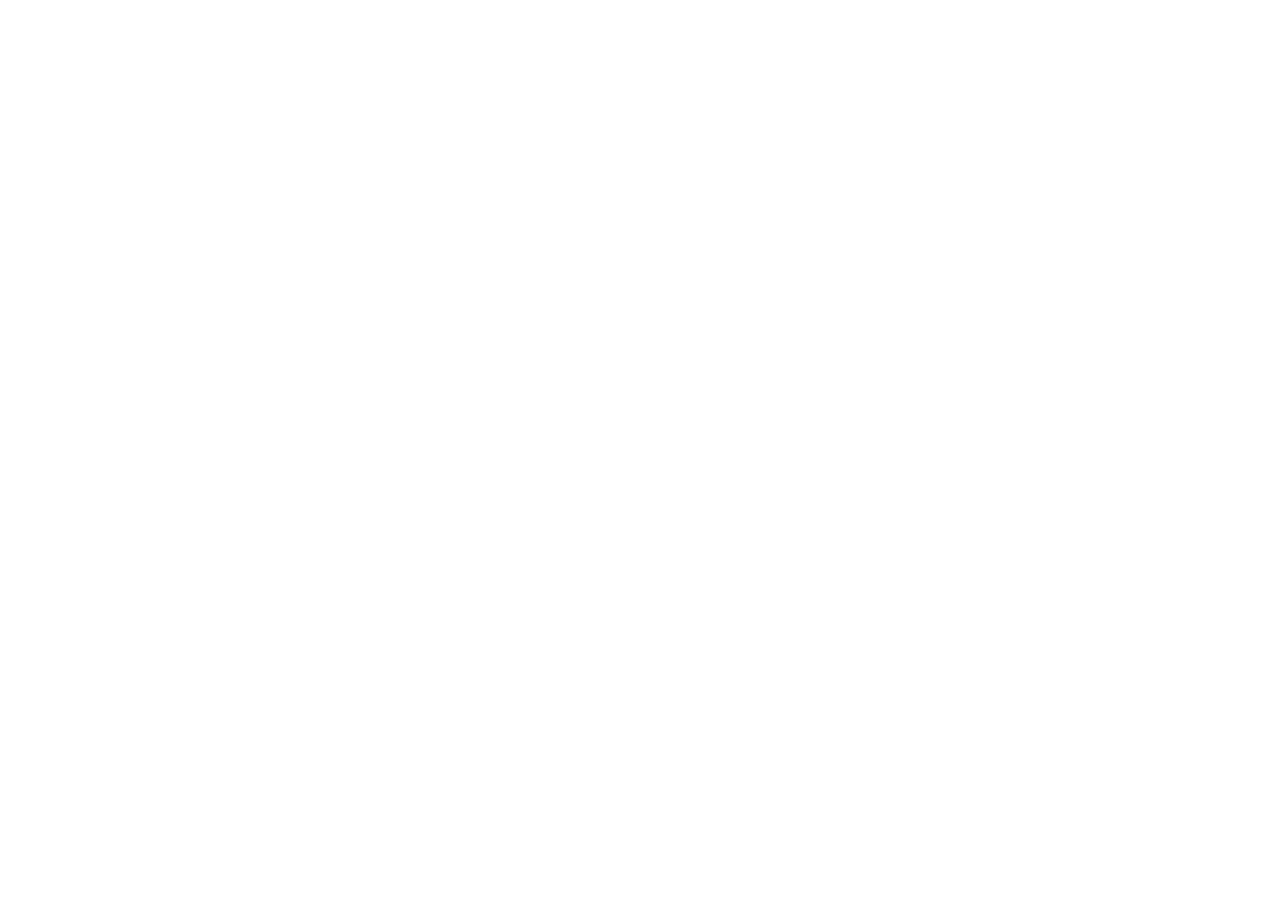
==== WebDev_Unit1/WDLesson1_1Practical/index.html @ 5880a49d "Chnage" ====
<!DOCTYPE html>
<!-- Lesson 1:How do we display text on a web page?
     Resources 
      https://www.w3schools.com/html/html_intro.asp
      https://www.w3schools.com/tags/tag_hr.asp
      https://www.w3schools.com/tags/tag_hn.asp
      https://www.w3schools.com/tags/tag_p.asp
-->

<html>
  <head>
    <!-- Challenge 1: Change the title of the page to Web Technologies -->
    <title>Page Title</title>
  </head>
  <body>
    <!-- Challenge 2: Create a heading, h1 for Web Technologies -->
    
    
    <!-- Challenge 3: Create a heading, h3 for HTML -->

    <!-- Challenge 4: Create a paragraph explaining what is HTML. At least 3 sentences. -->
    
    <!-- Challenge 4a: Insert a horizontal rule, hr -->

    
    <!-- Challenge 5: Create a heading, h3 for CSS -->
    
    <!-- Challenge 6: Create a paragraph explaining what is CSS.  At least 3 sentences. -->
    
    <!-- Challenge 6a: Insert a horizontal rule, hr -->
    
    <!-- Challenge 7: Create a heading, h3 for JavaScript -->
    
    <!-- Challenge 8: Create a paragraph explaining what is JavaScript.  At least 3 sentences. -->
    
    <!-- Challenge 8a: Insert a horizontal rule, hr -->
    
    
    <!-- Challenge Bonus: Similar to the concepts above add one more web technology using a heading and paragraph.  Here are some suggestions of concepts: JQuery, Bootstrap, AFrame -->
  </body>
</html>
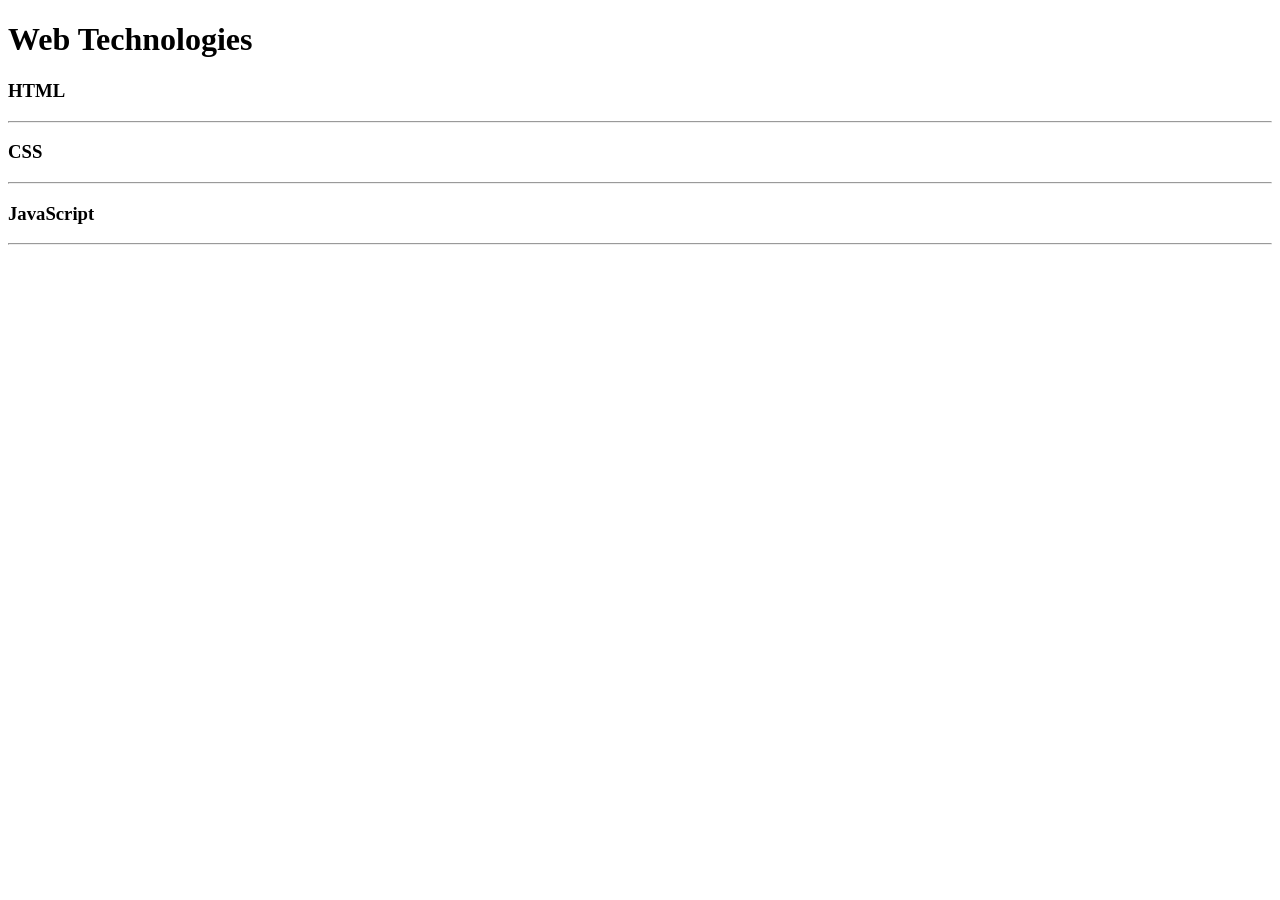
==== commit 086f3cd1: "Test" ====
--- a/WebDev_Unit1/WDLesson1_1Practical/index.html
+++ b/WebDev_Unit1/WDLesson1_1Practical/index.html
@@ -10,31 +10,31 @@
 <html>
   <head>
     <!-- Challenge 1: Change the title of the page to Web Technologies -->
-    <title>Page Title</title>
+    <title>Web Technologies</title>
   </head>
   <body>
     <!-- Challenge 2: Create a heading, h1 for Web Technologies -->
-    
+    <h1>Web Technologies</h1>
     
     <!-- Challenge 3: Create a heading, h3 for HTML -->
-
+    <h3>HTML</h3>
     <!-- Challenge 4: Create a paragraph explaining what is HTML. At least 3 sentences. -->
     
     <!-- Challenge 4a: Insert a horizontal rule, hr -->
-
+<hr>
     
     <!-- Challenge 5: Create a heading, h3 for CSS -->
-    
+    <h3>CSS</h3>
     <!-- Challenge 6: Create a paragraph explaining what is CSS.  At least 3 sentences. -->
     
     <!-- Challenge 6a: Insert a horizontal rule, hr -->
-    
+    <hr>
     <!-- Challenge 7: Create a heading, h3 for JavaScript -->
-    
+    <h3> JavaScript</h3>
     <!-- Challenge 8: Create a paragraph explaining what is JavaScript.  At least 3 sentences. -->
     
     <!-- Challenge 8a: Insert a horizontal rule, hr -->
-    
+    <hr>
     
     <!-- Challenge Bonus: Similar to the concepts above add one more web technology using a heading and paragraph.  Here are some suggestions of concepts: JQuery, Bootstrap, AFrame -->
   </body>
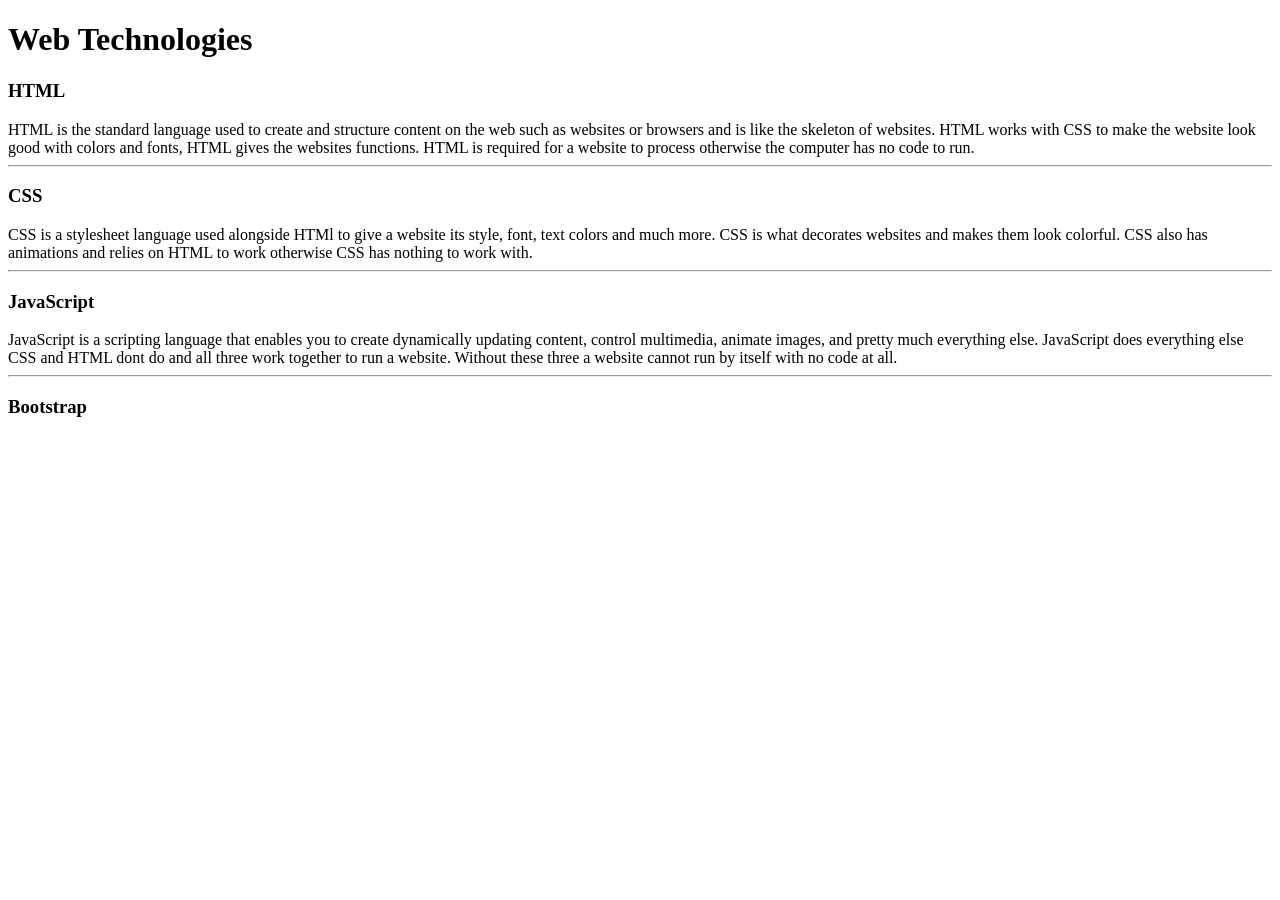
==== commit 505fc6db: "asd" ====
--- a/WebDev_Unit1/WDLesson1_1Practical/index.html
+++ b/WebDev_Unit1/WDLesson1_1Practical/index.html
@@ -9,33 +9,22 @@
 
 <html>
   <head>
-    <!-- Challenge 1: Change the title of the page to Web Technologies -->
     <title>Web Technologies</title>
   </head>
   <body>
-    <!-- Challenge 2: Create a heading, h1 for Web Technologies -->
     <h1>Web Technologies</h1>
     
-    <!-- Challenge 3: Create a heading, h3 for HTML -->
     <h3>HTML</h3>
-    <!-- Challenge 4: Create a paragraph explaining what is HTML. At least 3 sentences. -->
-    
-    <!-- Challenge 4a: Insert a horizontal rule, hr -->
-<hr>
-    
-    <!-- Challenge 5: Create a heading, h3 for CSS -->
-    <h3>CSS</h3>
-    <!-- Challenge 6: Create a paragraph explaining what is CSS.  At least 3 sentences. -->
-    
-    <!-- Challenge 6a: Insert a horizontal rule, hr -->
-    <hr>
-    <!-- Challenge 7: Create a heading, h3 for JavaScript -->
-    <h3> JavaScript</h3>
-    <!-- Challenge 8: Create a paragraph explaining what is JavaScript.  At least 3 sentences. -->
-    
-    <!-- Challenge 8a: Insert a horizontal rule, hr -->
+    HTML is the standard language used to create and structure content on the web such as websites or browsers and is like the skeleton of websites. HTML works with CSS to make the website look good with colors and fonts, HTML gives the websites functions. HTML is required for a website to process otherwise the computer has no code to run.
     <hr>
     
-    <!-- Challenge Bonus: Similar to the concepts above add one more web technology using a heading and paragraph.  Here are some suggestions of concepts: JQuery, Bootstrap, AFrame -->
+    <h3>CSS</h3>
+    CSS is a stylesheet language used alongside HTMl to give a website its style, font, text colors and much more. CSS is what decorates websites and makes them look colorful. CSS also has animations and relies on HTML to work otherwise CSS has nothing to work with.
+    <hr>
+    <h3> JavaScript</h3>
+    JavaScript is a scripting language that enables you to create dynamically updating content, control multimedia, animate images, and pretty much everything else. JavaScript does everything else CSS and HTML dont do and all three work together to run a website. Without these three a website cannot run by itself with no code at all.
+    <hr>
+    <h3>Bootstrap</h3>
+    
   </body>
 </html>
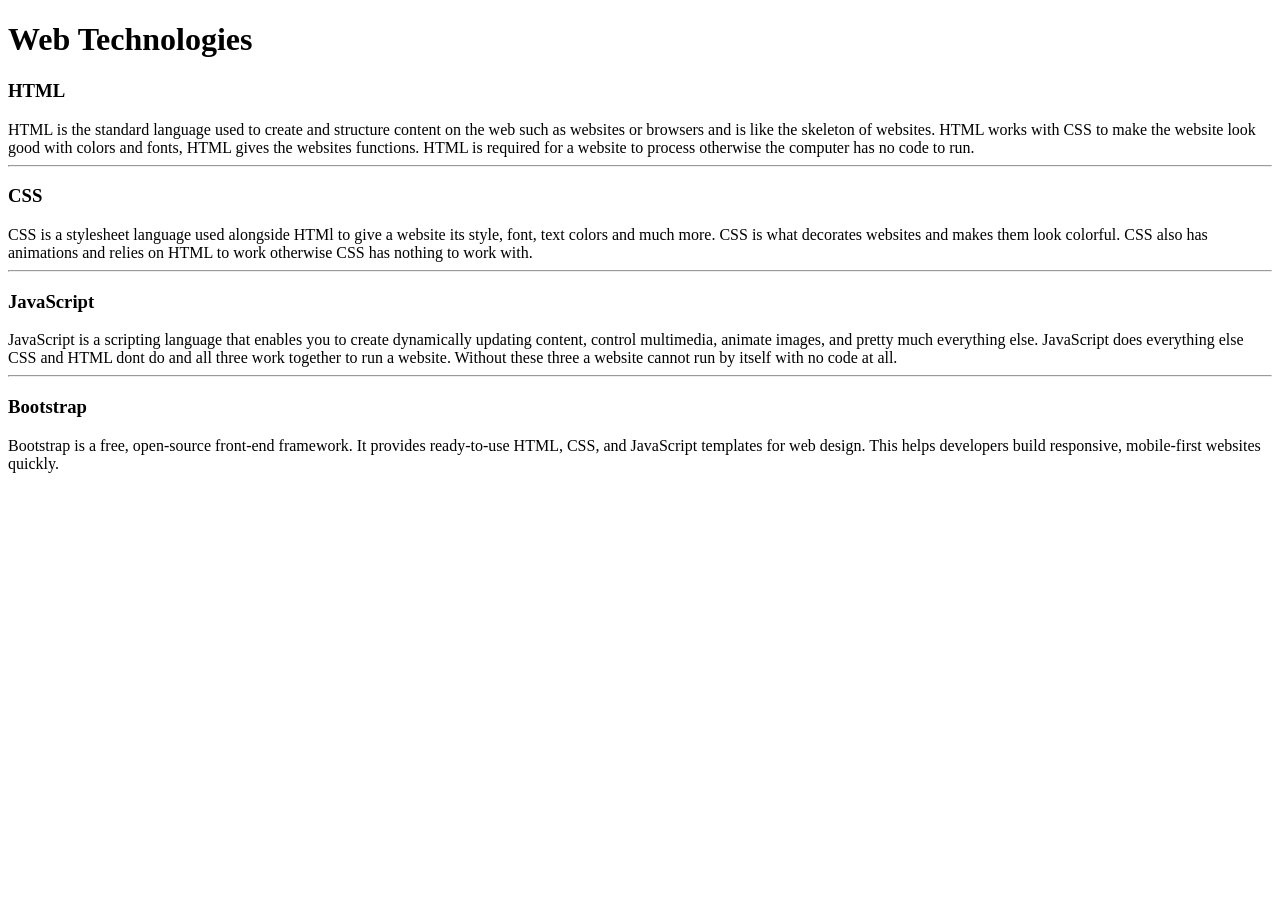
==== commit 3b7f46bf: "asd" ====
--- a/WebDev_Unit1/WDLesson1_1Practical/index.html
+++ b/WebDev_Unit1/WDLesson1_1Practical/index.html
@@ -25,6 +25,6 @@
     JavaScript is a scripting language that enables you to create dynamically updating content, control multimedia, animate images, and pretty much everything else. JavaScript does everything else CSS and HTML dont do and all three work together to run a website. Without these three a website cannot run by itself with no code at all.
     <hr>
     <h3>Bootstrap</h3>
-    
+    Bootstrap is a free, open-source front-end framework. It provides ready-to-use HTML, CSS, and JavaScript templates for web design. This helps developers build responsive, mobile-first websites quickly.
   </body>
 </html>
